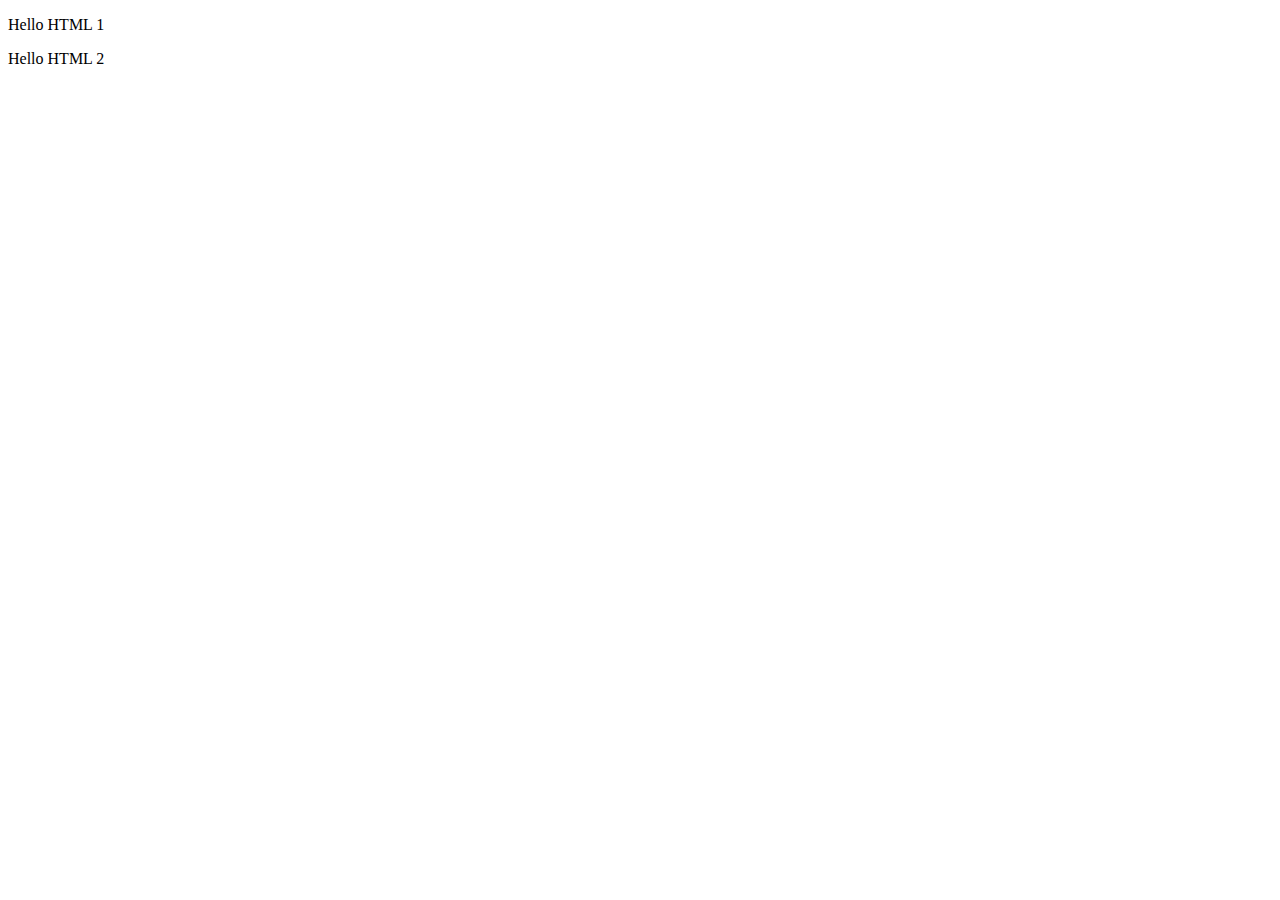
==== index.html @ a347fdb6 "first commit" ====
<!DOCTYPE html>
<html lang="en">
<head>
    <meta charset="UTF-8">
    <meta name="viewport" content="width=device-width, initial-scale=1.0">
    <title>Hello HTML</title>
</head>
<body>
    <p>Hello HTML 1</p>
    <p>Hello HTML 2</p>
</body>
</html>
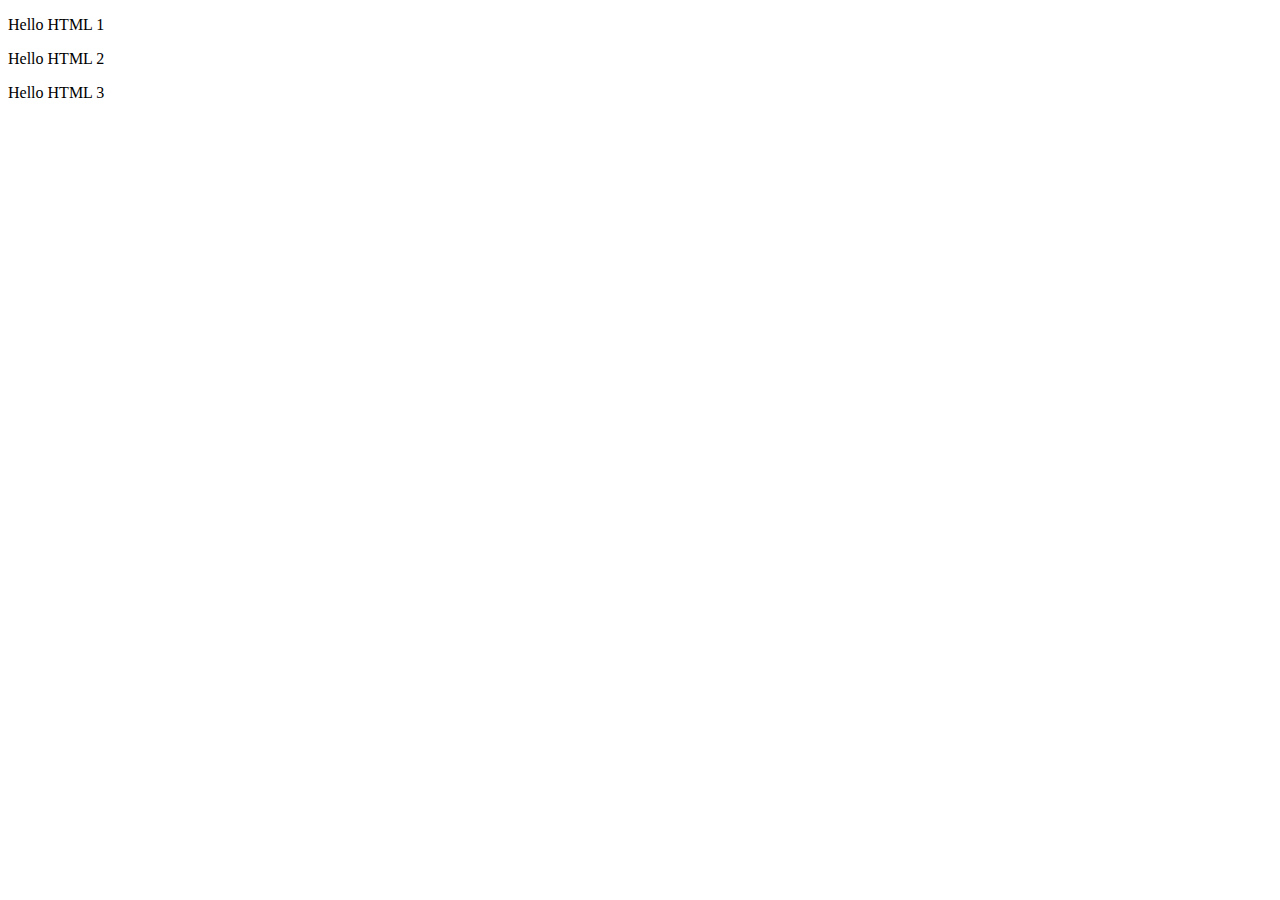
==== commit 92619997: "Segunda Alteração" ====
--- a/index.html
+++ b/index.html
@@ -8,5 +8,6 @@
 <body>
     <p>Hello HTML 1</p>
     <p>Hello HTML 2</p>
+    <p>Hello HTML 3</p>
 </body>
 </html>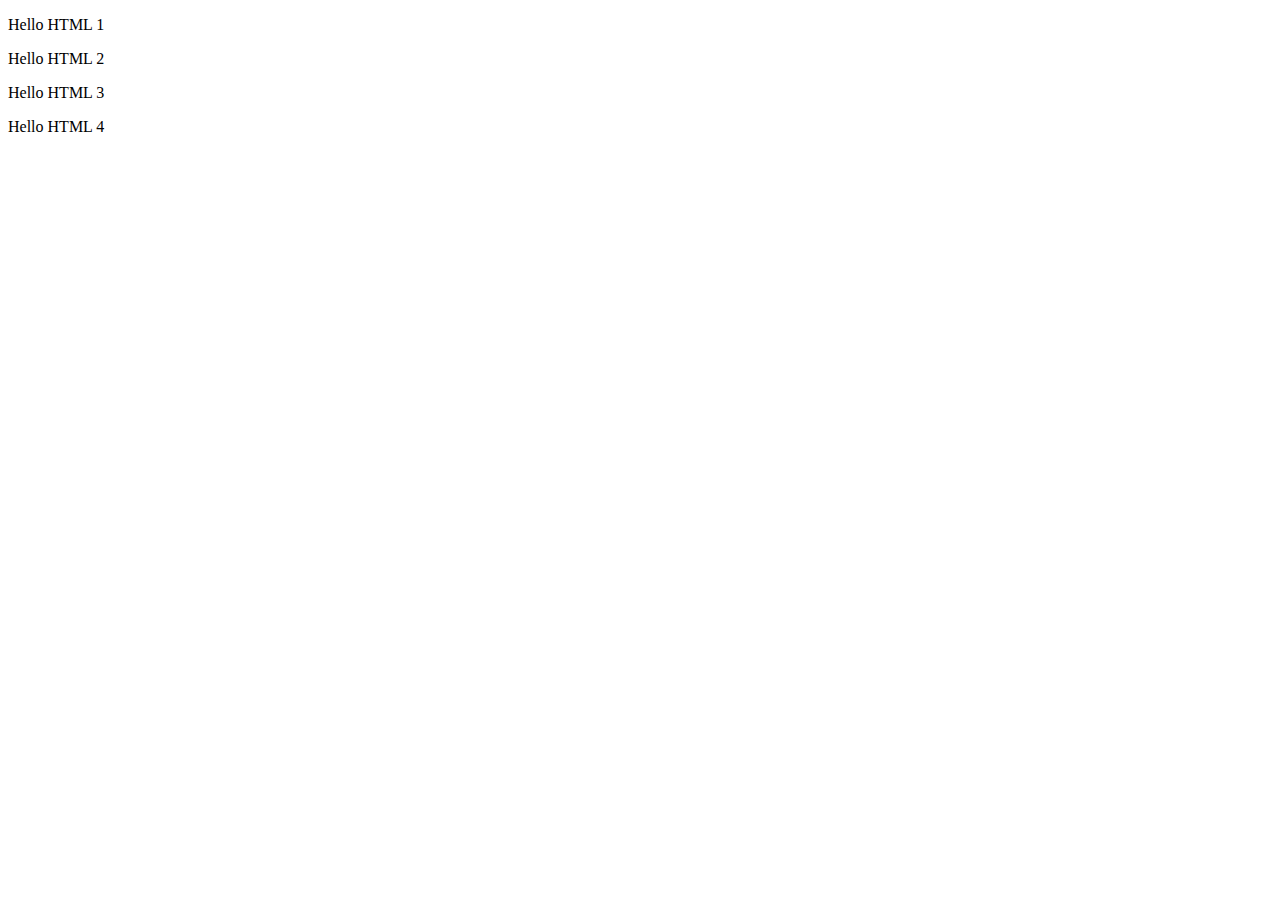
==== commit f69894d3: "Alteração 3" ====
--- a/index.html
+++ b/index.html
@@ -9,5 +9,6 @@
     <p>Hello HTML 1</p>
     <p>Hello HTML 2</p>
     <p>Hello HTML 3</p>
+    <p>Hello HTML 4</p>
 </body>
 </html>